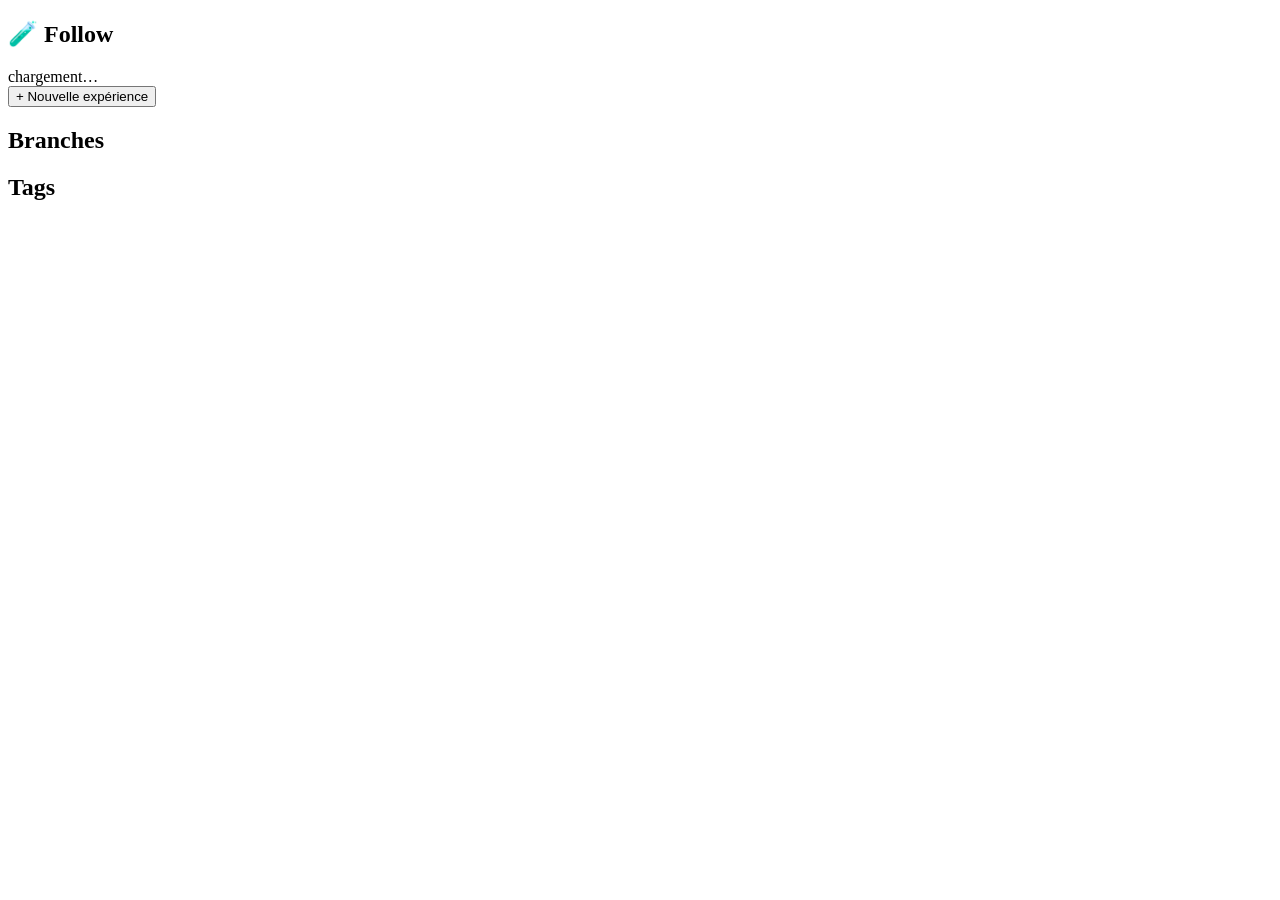
==== follow/api/static/index.html @ 77cdab1b "Add a FastAPI-based REST API + web GUI for Follow, with follow_api start/stop - follow/api/app.py: F" ====
<!doctype html>
<html lang="fr">
<head>
<meta charset="utf-8">
<title>Follow</title>
<link rel="stylesheet" href="/static/style.css">
</head>
<body>
  <aside id="sidebar">
    <h1>🧪 Follow</h1>
    <div class="repo-meta" id="repo-meta">chargement…</div>
    <div class="toolbar">
      <button id="btn-new">+ Nouvelle expérience</button>
    </div>
    <h2>Branches</h2>
    <ul class="ref-list" id="branch-list"></ul>
    <h2>Tags</h2>
    <ul class="ref-list" id="tag-list"></ul>
  </aside>
  <main id="main">
    <div id="view"></div>
  </main>
  <script src="/static/app.js"></script>
</body>
</html>
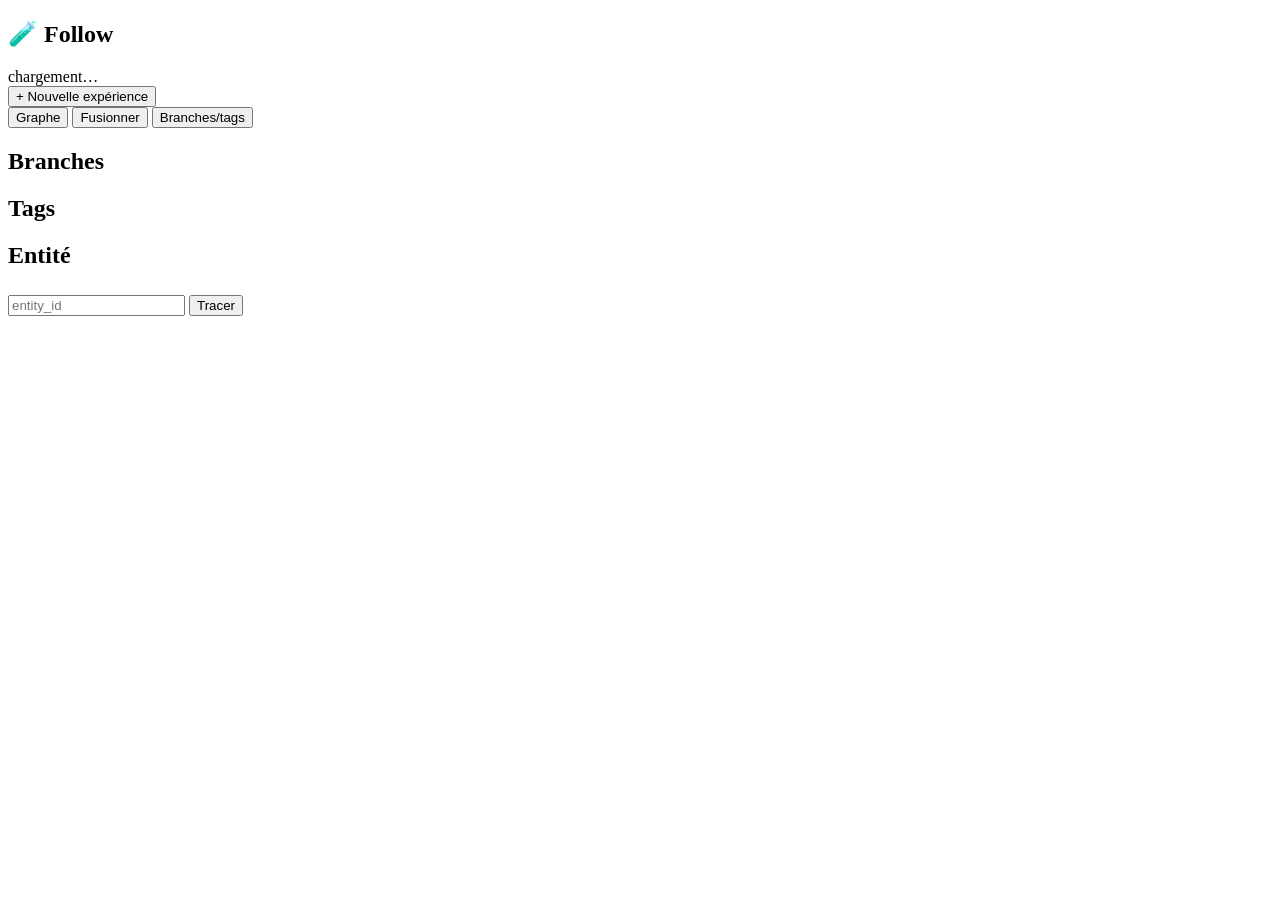
==== commit 2cdf4e16: "Add lineage graph, merge/refs/entity views, and conclusion to the API GUI - follow/api/app.py: GET /" ====
--- a/follow/api/static/index.html
+++ b/follow/api/static/index.html
@@ -12,10 +12,20 @@
     <div class="toolbar">
       <button id="btn-new">+ Nouvelle expérience</button>
     </div>
+    <div class="toolbar">
+      <button id="btn-graph" class="secondary">Graphe</button>
+      <button id="btn-merge" class="secondary">Fusionner</button>
+      <button id="btn-refs" class="secondary">Branches/tags</button>
+    </div>
     <h2>Branches</h2>
     <ul class="ref-list" id="branch-list"></ul>
     <h2>Tags</h2>
     <ul class="ref-list" id="tag-list"></ul>
+    <h2>Entité</h2>
+    <form id="entity-form">
+      <input type="text" id="entity-input" placeholder="entity_id">
+      <button type="submit" class="secondary" style="margin-top:0.4rem;">Tracer</button>
+    </form>
   </aside>
   <main id="main">
     <div id="view"></div>
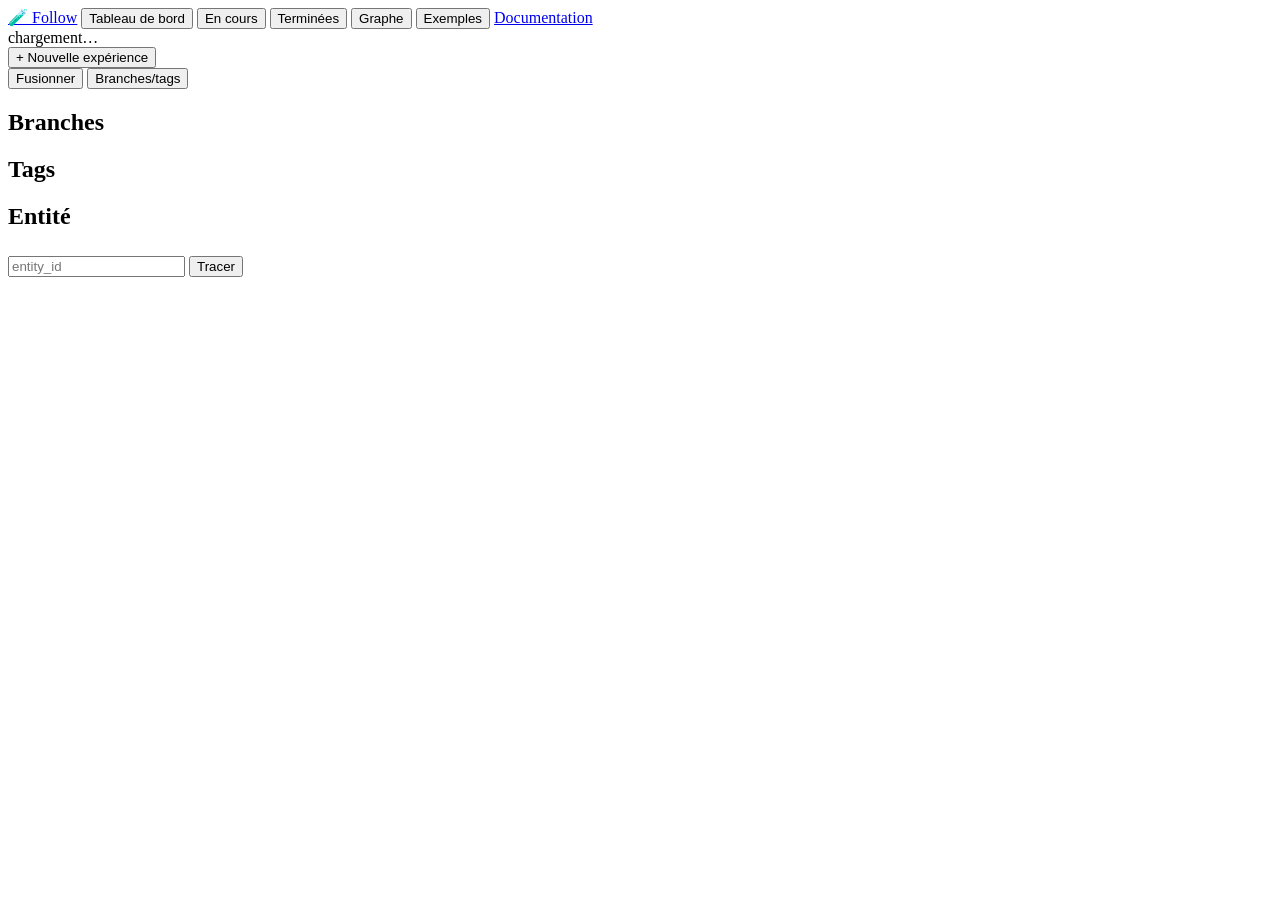
==== commit 764104a6: "Add a landing page, a real multipage app, and serve docs/examples - follow/api/static/landing.html: " ====
--- a/follow/api/static/index.html
+++ b/follow/api/static/index.html
@@ -3,33 +3,45 @@
 <head>
 <meta charset="utf-8">
 <title>Follow</title>
+<meta name="viewport" content="width=device-width, initial-scale=1">
 <link rel="stylesheet" href="/static/style.css">
 </head>
 <body>
-  <aside id="sidebar">
-    <h1>🧪 Follow</h1>
-    <div class="repo-meta" id="repo-meta">chargement…</div>
-    <div class="toolbar">
-      <button id="btn-new">+ Nouvelle expérience</button>
+  <div id="layout">
+    <nav id="topnav">
+      <a href="/" class="brand">🧪 Follow</a>
+      <button data-route="/app">Tableau de bord</button>
+      <button data-route="/app/en-cours">En cours</button>
+      <button data-route="/app/terminees">Terminées</button>
+      <button data-route="/app/graphe">Graphe</button>
+      <button data-route="/app/exemples">Exemples</button>
+      <a href="/docs" class="navlink">Documentation</a>
+    </nav>
+    <div id="body">
+      <aside id="sidebar">
+        <div class="repo-meta" id="repo-meta">chargement…</div>
+        <div class="toolbar">
+          <button id="btn-new">+ Nouvelle expérience</button>
+        </div>
+        <div class="toolbar">
+          <button id="btn-merge" class="secondary">Fusionner</button>
+          <button id="btn-refs" class="secondary">Branches/tags</button>
+        </div>
+        <h2>Branches</h2>
+        <ul class="ref-list" id="branch-list"></ul>
+        <h2>Tags</h2>
+        <ul class="ref-list" id="tag-list"></ul>
+        <h2>Entité</h2>
+        <form id="entity-form">
+          <input type="text" id="entity-input" placeholder="entity_id">
+          <button type="submit" class="secondary" style="margin-top:0.4rem;">Tracer</button>
+        </form>
+      </aside>
+      <main id="main">
+        <div id="view"></div>
+      </main>
     </div>
-    <div class="toolbar">
-      <button id="btn-graph" class="secondary">Graphe</button>
-      <button id="btn-merge" class="secondary">Fusionner</button>
-      <button id="btn-refs" class="secondary">Branches/tags</button>
-    </div>
-    <h2>Branches</h2>
-    <ul class="ref-list" id="branch-list"></ul>
-    <h2>Tags</h2>
-    <ul class="ref-list" id="tag-list"></ul>
-    <h2>Entité</h2>
-    <form id="entity-form">
-      <input type="text" id="entity-input" placeholder="entity_id">
-      <button type="submit" class="secondary" style="margin-top:0.4rem;">Tracer</button>
-    </form>
-  </aside>
-  <main id="main">
-    <div id="view"></div>
-  </main>
+  </div>
   <script src="/static/app.js"></script>
 </body>
 </html>
